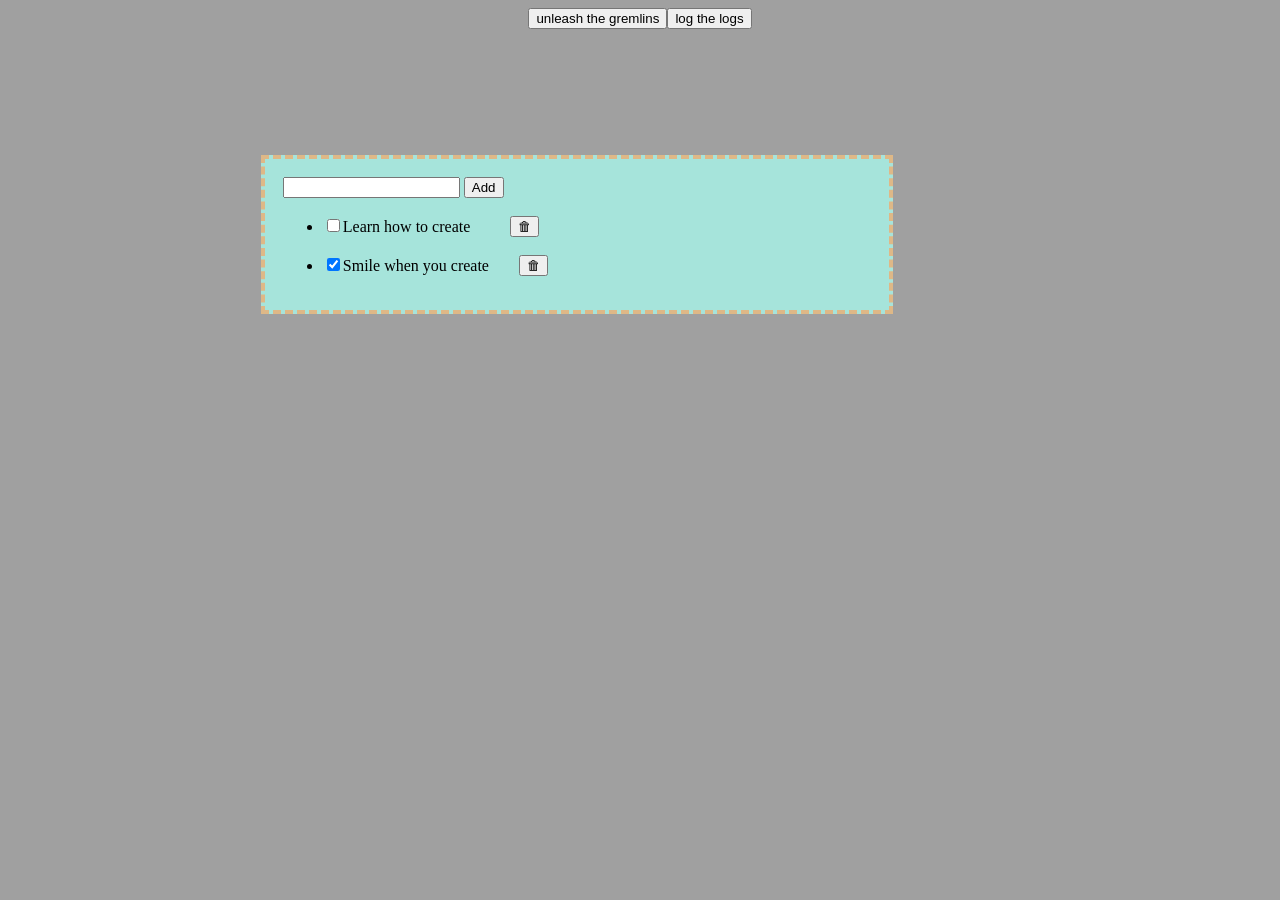
==== index.html @ cccd89e6 "initial-app finished" ====
<!DOCTYPE html>
<html lang="en">
	<head>
		<meta charset="UTF-8" />
		<meta name="viewport" content="width=device-width, initial-scale=1.0" />
		<title>Easy Note</title>
		<link href="./public/style.css" rel="stylesheet" />
	</head>

	<body>
		<div id="container">
			<form>
				<input type="text" name="todoItems" id="todo-id" />
				<button id="add-btn">Add</button>
			</form>
			<div id="root"></div>
		</div>

		<!-- load the testing & reviewing dependencies -->
		<script src="./lib/gremlins.js"></script>
		<script src="./lib/chai-and-chai-dom.js"></script>
		<script src="./lib/describe-it.js"></script>
		<script src="./lib/deep-clone.js"></script>
		<script src="./lib/logger.js"></script>
		<script src="./lib/review-buttons.js"></script>

		<!-- load & test the app object -->
		<script src="./src/app.js"></script>
		<script src="./src/app.spec.js"></script>

		<!-- load your views -->
		<script src="./src/views/render-todos.js"></script>

		<!-- load your handlers -->
		<script src="./src/handlers/add-todo.js"></script>
		<script src="./src/handlers/toggle-completed.js"></script>

		<!-- initialize the web page -->
		<script src="./src/data.js"></script>
		<script src="./src/init.js"></script>
	</body>
</html>
---- public/style.css ----
body {
	background: #a0a0a0;
}
div#container {
	margin-left: 20%;
	margin-top: 10%;
	border: 4px dashed burlywood;
	padding: 2vh 0 2vh 2vh;
	margin-right: 30%;
	background: #a6e4db;
}
div#list {
	width: 20vw;
	display: grid;
	grid-template-columns: auto auto auto;
	justify-content: space-between;
	margin-top: 2vh;
}
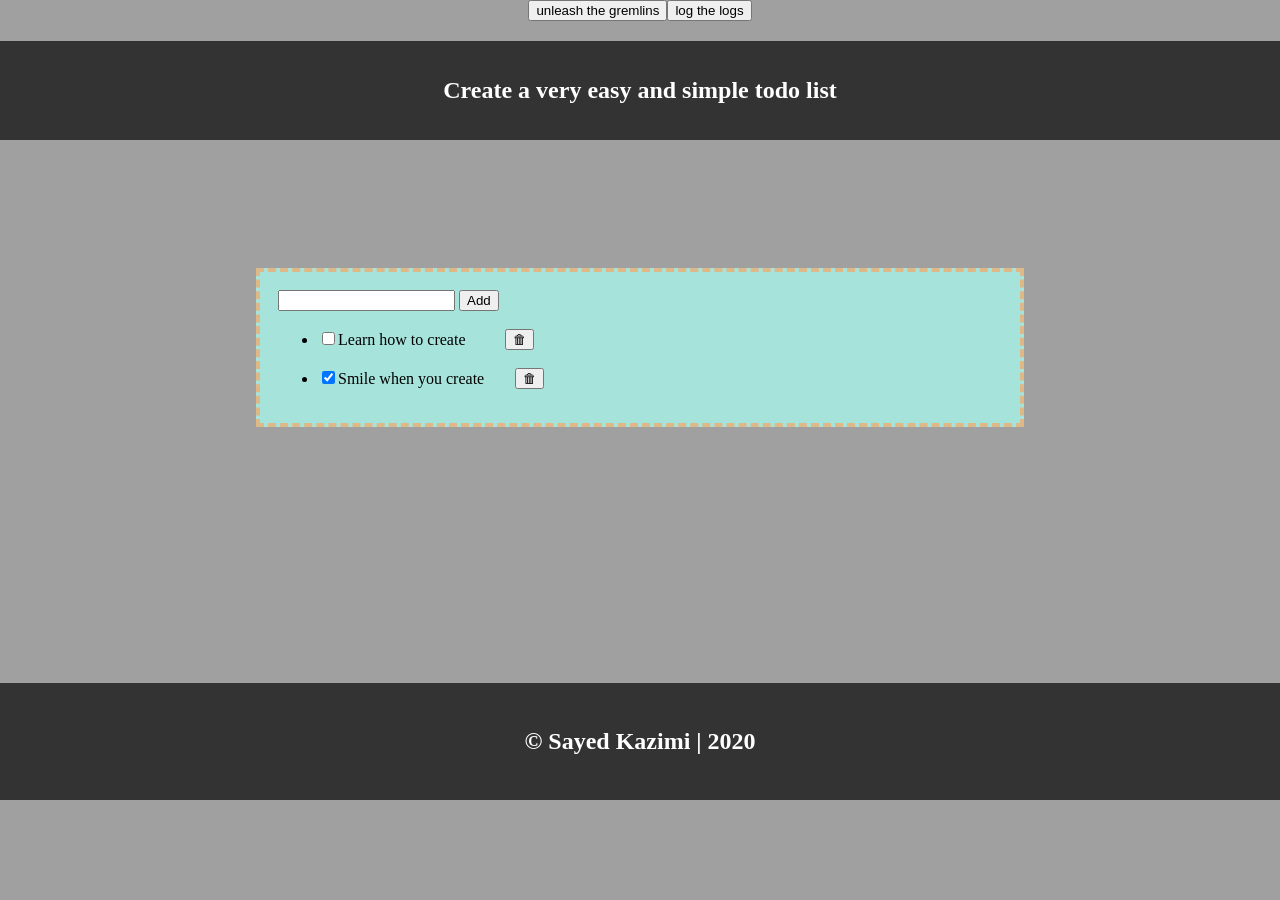
==== commit fdfc4828: "finished initial-app" ====
--- a/index.html
+++ b/index.html
@@ -8,6 +8,9 @@
 	</head>
 
 	<body>
+		<header>
+			<h2>Create a very easy and simple todo list</h2>
+		</header>
 		<div id="container">
 			<form>
 				<input type="text" name="todoItems" id="todo-id" />
@@ -15,7 +18,11 @@
 			</form>
 			<div id="root"></div>
 		</div>
-
+		<footer>
+			<section>
+				<h2>&copy; Sayed Kazimi | 2020</h2>
+			</section>
+		</footer>
 		<!-- load the testing & reviewing dependencies -->
 		<script src="./lib/gremlins.js"></script>
 		<script src="./lib/chai-and-chai-dom.js"></script>
--- a/public/style.css
+++ b/public/style.css
@@ -1,12 +1,24 @@
 body {
 	background: #a0a0a0;
+	margin: 0;
+}
+header {
+	width: 100%;
+	margin: 0;
+	background-color: #333;
+	color: #fff;
+}
+header h2 {
+	text-align: center;
+	padding-top: 4vh;
+	padding-bottom: 4vh;
 }
 div#container {
 	margin-left: 20%;
 	margin-top: 10%;
 	border: 4px dashed burlywood;
 	padding: 2vh 0 2vh 2vh;
-	margin-right: 30%;
+	margin-right: 20%;
 	background: #a6e4db;
 }
 div#list {
@@ -16,3 +28,17 @@
 	justify-content: space-between;
 	margin-top: 2vh;
 }
+
+footer {
+	width: 100%;
+
+	margin-top: 20%;
+	background-color: #333;
+	color: #fff;
+}
+
+footer section h2 {
+	text-align: center;
+	padding-top: 5vh;
+	padding-bottom: 5vh;
+}
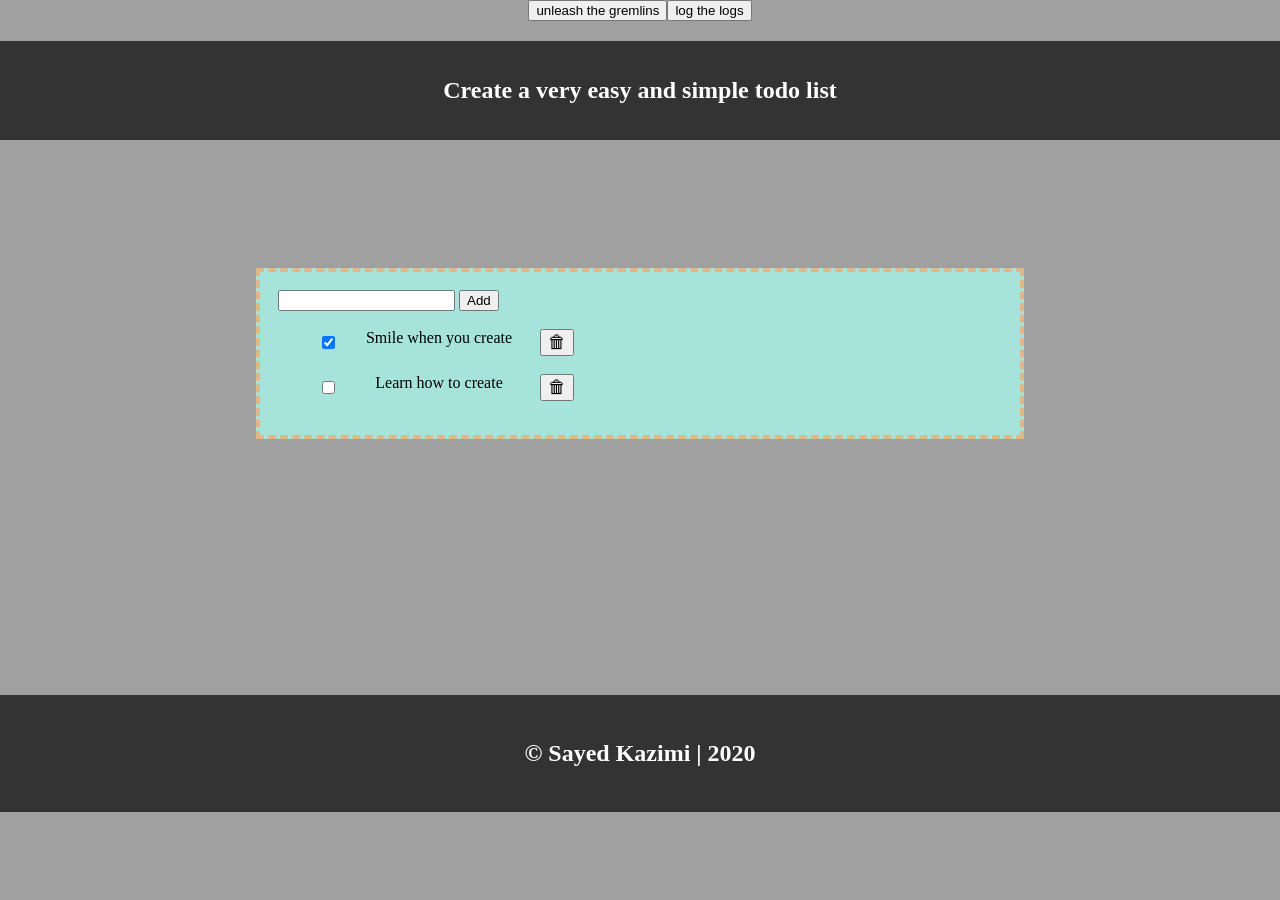
==== commit dd6c92a3: "Finished the part display-delete-todo" ====
--- a/index.html
+++ b/index.html
@@ -26,11 +26,11 @@
 		<!-- load the testing & reviewing dependencies -->
 		<script src="./lib/gremlins.js"></script>
 		<script src="./lib/chai-and-chai-dom.js"></script>
-		<script src="./lib/describe-it.js"></script>
+
 		<script src="./lib/deep-clone.js"></script>
 		<script src="./lib/logger.js"></script>
 		<script src="./lib/review-buttons.js"></script>
-
+		<script src="./lib/describe-it.js"></script>
 		<!-- load & test the app object -->
 		<script src="./src/app.js"></script>
 		<script src="./src/app.spec.js"></script>
--- a/public/style.css
+++ b/public/style.css
@@ -21,7 +21,7 @@
 	margin-right: 20%;
 	background: #a6e4db;
 }
-div#list {
+div.list {
 	width: 20vw;
 	display: grid;
 	grid-template-columns: auto auto auto;
